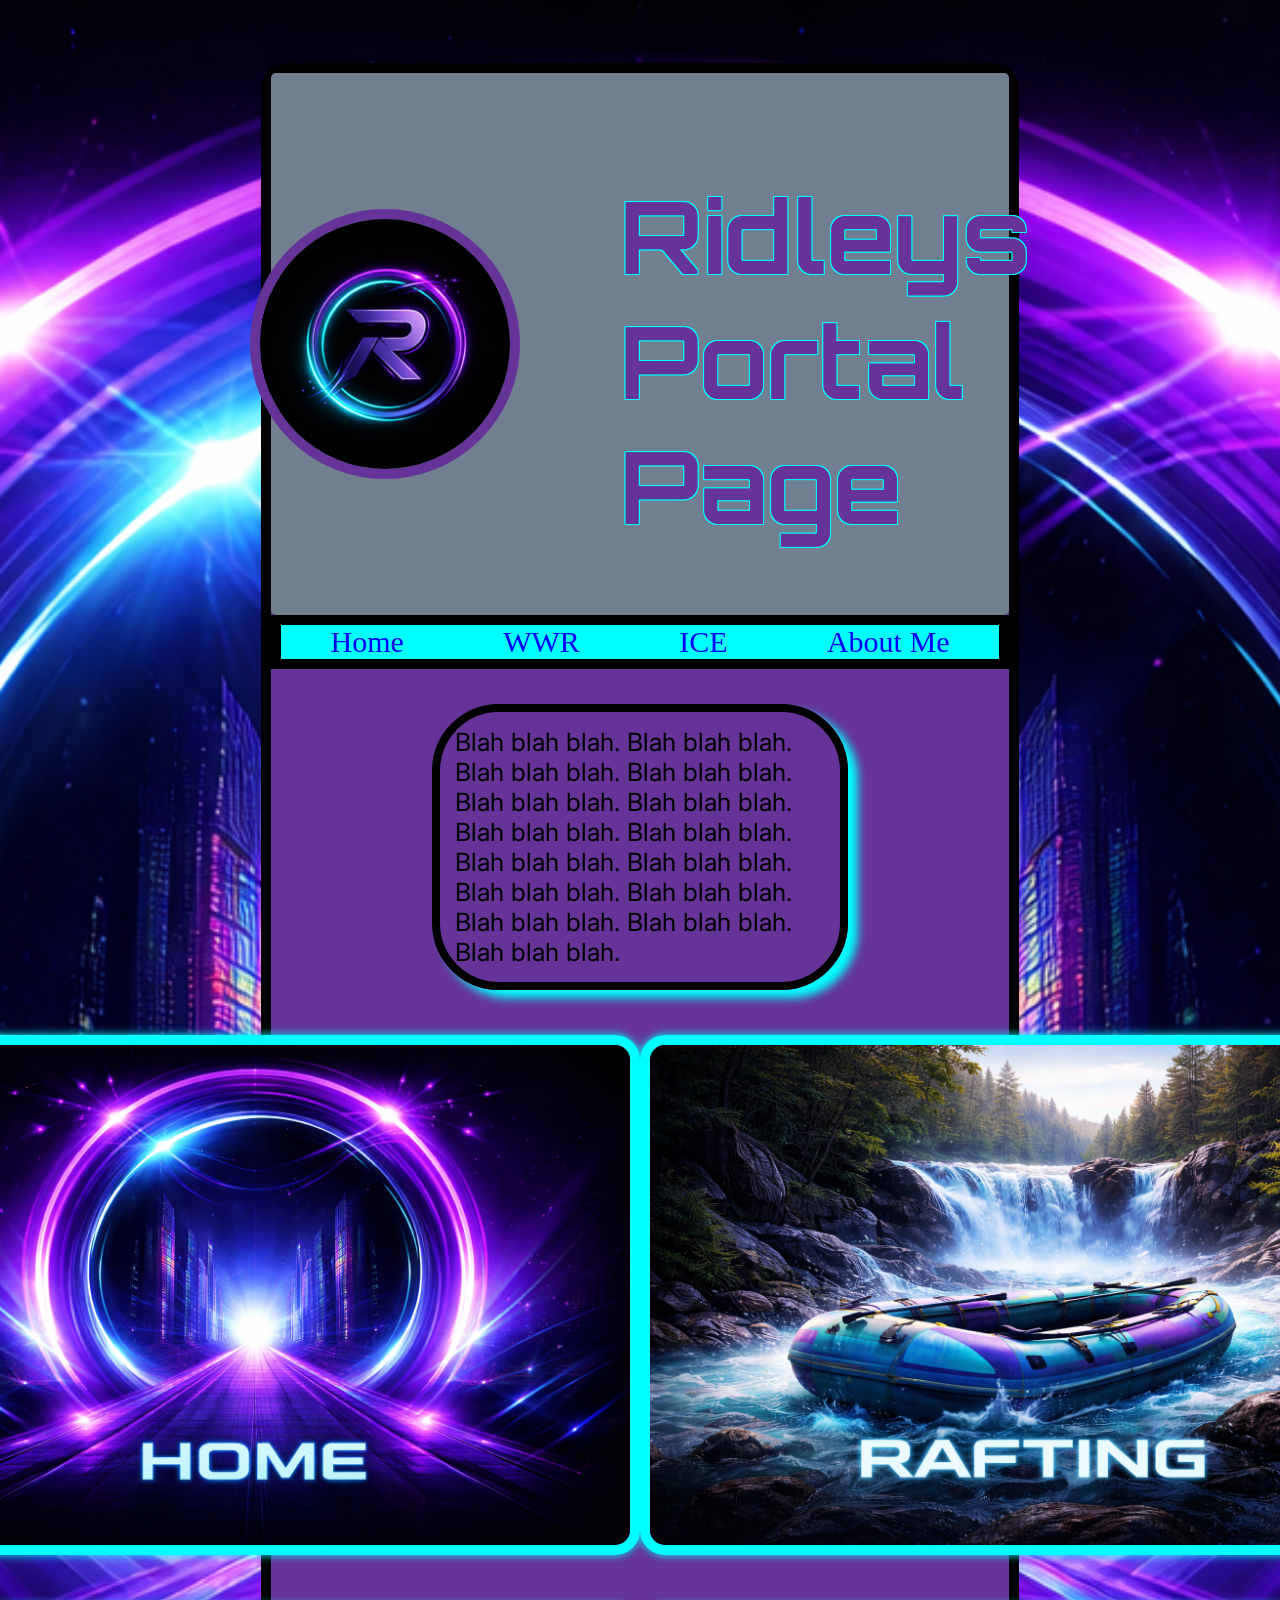
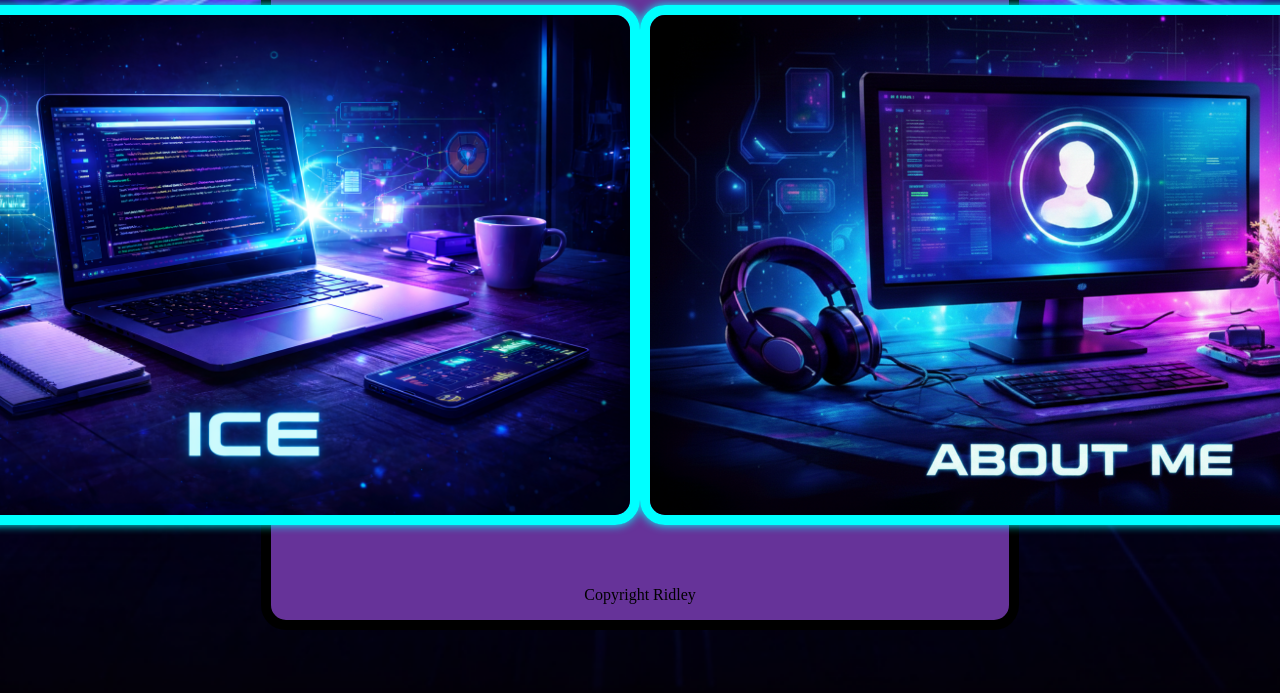
==== index.html @ 070654bf "Initial commit" ====
<!DOCTYPE html>
<html lang="en">
<head>
    <meta charset="UTF-8">
    <meta name="viewport" content="width=device-width, initial-scale=1.0">
    <link rel="stylesheet" href="styles/styles.css">
    <link href="https://fonts.googleapis.com/css2?family=Orbitron:wght@400;600;700&family=Exo+2:wght@300;400;600;700&family=Inter:wght@300;400;500;600&family=Saira+Semi+Condensed:wght@400;600&display=swap" rel="stylesheet">
    <title>Ridley's Portal Page</title>
</head>
<body>
    <div id="wrapper">
        <header>
            <img id="logo" src="images/rf_logo.png" alt="Logo">
            <h1>Ridleys Portal Page</h1>
        </header>
        <nav>
            <a href="index.html">Home</a>
            <a href="wwr/index.html">WWR</a>
            <a href="ice.html">ICE</a>
            <a href="">About Me</a>
        </nav>
        <main>
            <p id="blah">Blah blah blah. Blah blah blah. Blah blah blah. Blah blah blah. Blah blah blah. Blah blah blah. Blah blah blah. Blah blah blah. Blah blah blah. Blah blah blah. Blah blah blah. Blah blah blah. Blah blah blah. Blah blah blah. Blah blah blah.
            </p>
            <section>
                <img class='nav' href="" src="images/home.png" alt="">
                <img class='nav' href="" src="images/rafting.png" alt="">
                <img class='nav' href="" src="images/ice.png" alt="">
                <img class='nav' href="" src="images/about.png" alt="">
            </section>
        </main>
        <footer>
            <p>Copyright Ridley</p>
        </footer>
    </div>
</body>
</html>
---- styles/styles.css ----
body {
    background-image: url(/images/home.png);
    background-position: center;
    background-repeat: no-repeat;
    background-size: cover;
}

#wrapper {
    border: 10px solid black;
    border-radius: 25px;
    margin: 5% 20% 5% 20%;
    background-color: rebeccapurple;
}

header {
    display: flex;
    background-color: slategray;
    justify-content: center;
    align-items: center;
    border-radius: 5px;
}

#logo { 
    border: 10px solid rebeccapurple;
    border-radius: 50%;
    height: 250px;
}

h1 {
    font-size: 100px;
    margin-left: 100px;
    margin-top: 100px;
    font-family: 'Orbitron', sans-serif;
    color: rebeccapurple;
    text-shadow: 1px 1px 0 aqua, -1px -1px 0 aqua, 1px -1px 0 aqua, -1px 1px 0 aqua;
}

nav {
    display: flex;
    justify-content: space-around;
    font-size: 30px;
    border: 10px solid black;
    background-color: aqua;
}

a:link {
    color: blue;
    text-decoration: none;
}

a:visited {
    color: blue;
    text-decoration: none;
}

a:hover {
    text-decoration: underline;
}

a:active {
    color: blue;
    text-decoration: none;
}

#blah {
    border: 8px solid black;
    border-radius: 67px;
    box-shadow: 10px 8px 10px aqua;
    padding: 15px;
    font-size: 25px;
    font-family: 'Inter', sans-serif;
    width: 50%;
    margin: auto;
    margin-top: 35px;
}

.nav {
    border: 10px solid aqua;
    border-radius: 25px;
    box-shadow: 0px 0px 10px aqua;
    height: 500px;
    width: 750px;
    margin: 25px auto;
}

section {
    display: grid;
    grid-template-columns: 1fr 1fr;
    grid-template-rows: 1fr 1fr;
    justify-content: center;
    align-items: center;
    margin: auto;
    margin-top: 20px;
    margin-bottom: 20px;
    width: 100%;
    height: auto;
}

footer {
    display: flex;
    justify-content: center;
}

/* ICE Html page exclusive */
.ice_main {
    margin: 0px 200px;
}

.ice_exersizes {
    display: inline;
    justify-content: center;
}

h2 {
    text-align: center;
    font-size: 5em;
    color: aqua;
}

.ice {
    width: 50%;
    display: block;
    margin: 0px auto;
    justify-self: center;
}

h3 {
    display: flex;
    justify-content: center;
    color: aqua;
    font-size: 40px;
}

h4 {
    text-align: center;
    font-size: 40px;
    color: aqua;
    border-bottom: 10px solid black;
    padding-bottom: 50px;
}
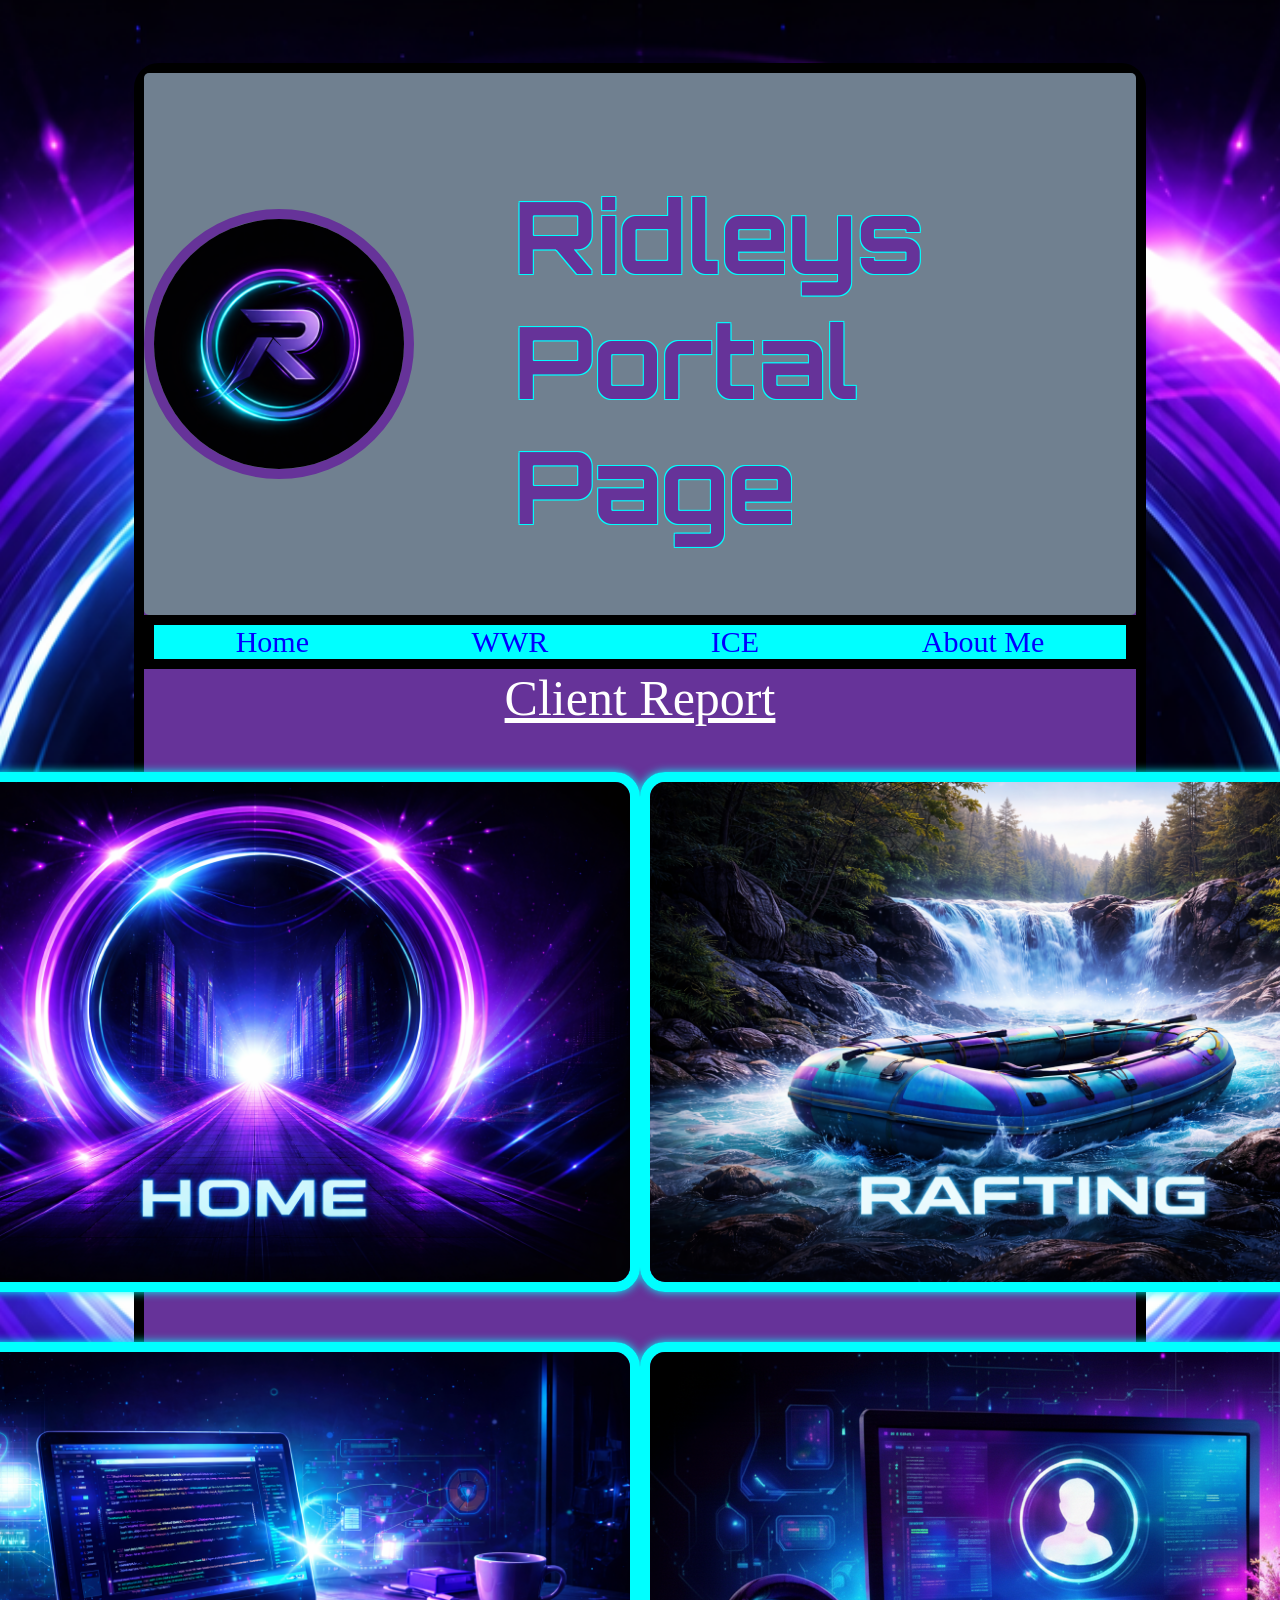
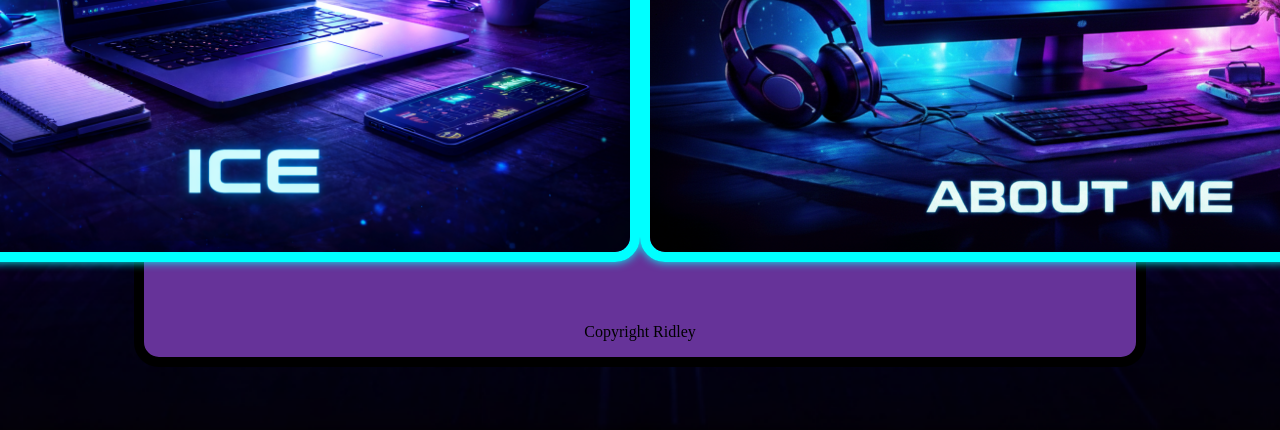
==== commit 36f0503e: "client report page added and linked" ====
--- a/index.html
+++ b/index.html
@@ -20,8 +20,9 @@
             <a href="">About Me</a>
         </nav>
         <main>
-            <p id="blah">Blah blah blah. Blah blah blah. Blah blah blah. Blah blah blah. Blah blah blah. Blah blah blah. Blah blah blah. Blah blah blah. Blah blah blah. Blah blah blah. Blah blah blah. Blah blah blah. Blah blah blah. Blah blah blah. Blah blah blah.
-            </p>
+            <div id="center-wrapper">
+                <a id="client_link" href="client_report.html" style="font-size: 50px; align-self: center;" >Client Report</a>
+            </div>
             <section>
                 <img class='nav' href="" src="images/home.png" alt="">
                 <img class='nav' href="" src="images/rafting.png" alt="">
--- a/styles/styles.css
+++ b/styles/styles.css
@@ -8,7 +8,7 @@
 #wrapper {
     border: 10px solid black;
     border-radius: 25px;
-    margin: 5% 20% 5% 20%;
+    margin: 5% 10% 5% 10%;
     background-color: rebeccapurple;
 }
 
@@ -137,4 +137,17 @@
     color: aqua;
     border-bottom: 10px solid black;
     padding-bottom: 50px;
+}
+
+#center-wrapper {
+    text-align: center;
+}
+
+#client_link {
+    color: white;
+    text-decoration: underline;
+}
+
+.missing {
+    color: red;
 }
